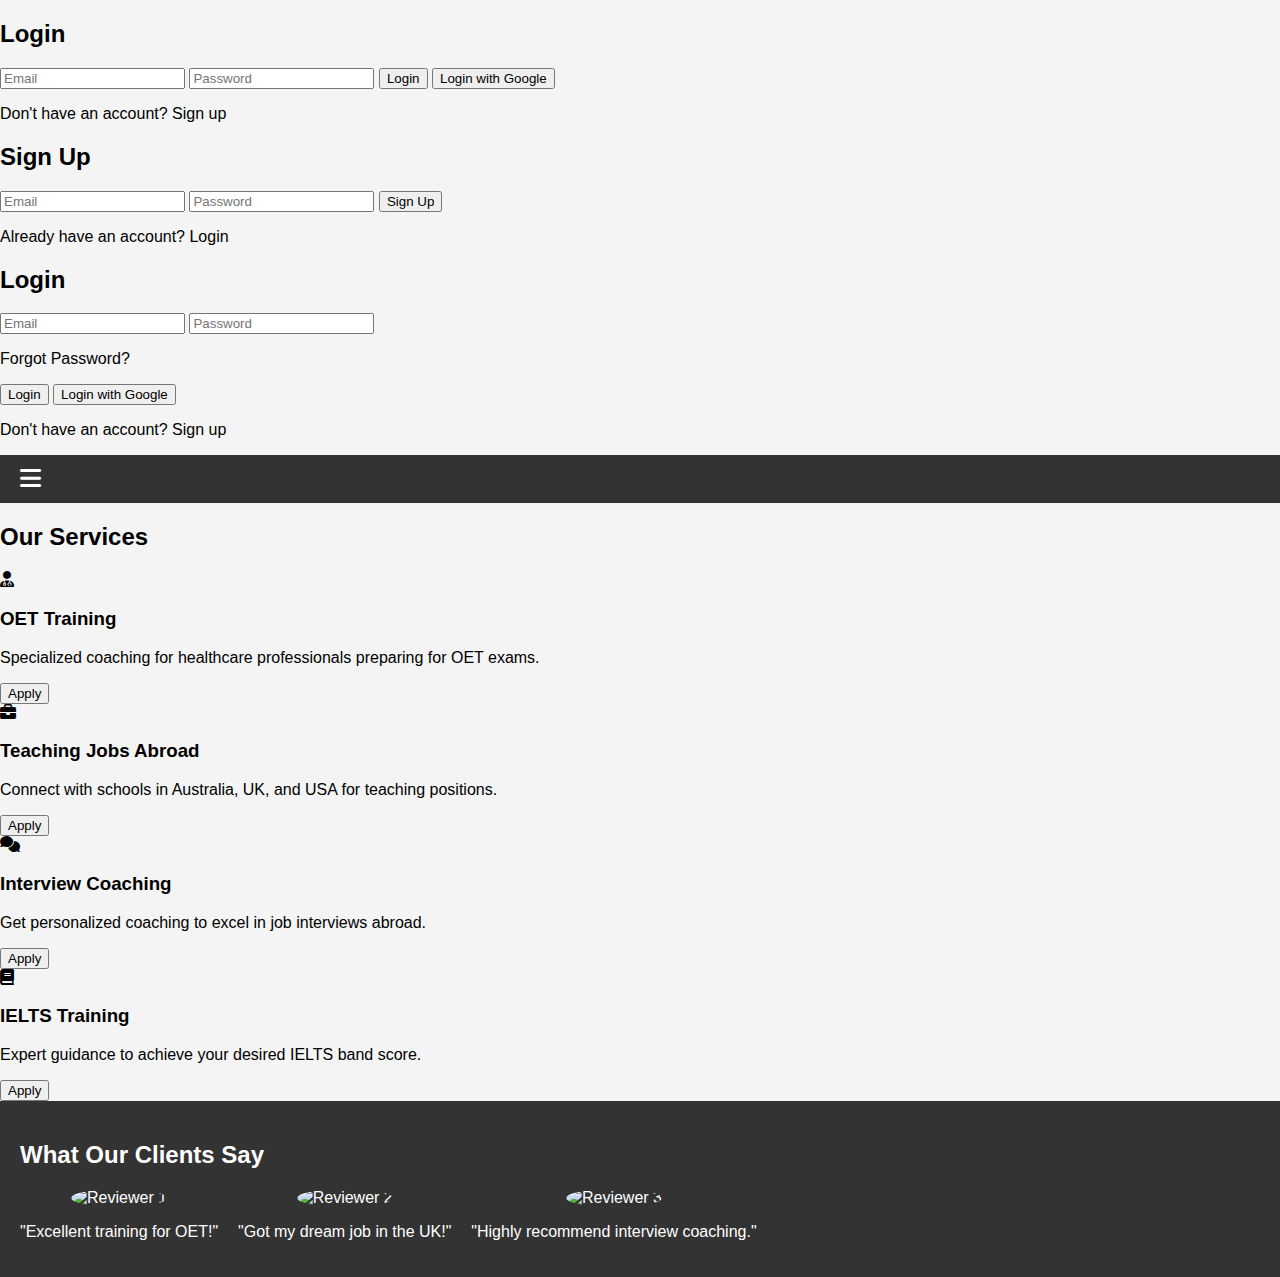
==== index.html @ 43face53 "Update index.html" ====
<!DOCTYPE html>
<html lang="en">
<head>
  <meta charset="UTF-8">
  <meta name="viewport" content="width=device-width, initial-scale=1.0">
  <title>Professional Services Website</title>
  <link rel="stylesheet" href="css/styles.css">
  <link href="https://cdnjs.cloudflare.com/ajax/libs/font-awesome/6.0.0-beta3/css/all.min.css" rel="stylesheet">
  <script src="https://www.gstatic.com/firebasejs/9.21.0/firebase-app.js"></script>
  <script src="https://www.gstatic.com/firebasejs/9.21.0/firebase-auth.js"></script>
</head>
<body>
  <!-- Login/Sign-Up Popups -->
  <div id="popup-container" class="hidden">
    <div class="popup-box">
      <form id="login-form">
        <h2>Login</h2>
        <input type="email" placeholder="Email" id="login-email" required>
        <input type="password" placeholder="Password" id="login-password" required>
        <button type="submit">Login</button>
        <button type="button" id="google-login">Login with Google</button>
        <p>Don't have an account? <span id="switch-to-signup">Sign up</span></p>
      </form>

      <form id="signup-form" class="hidden">
        <h2>Sign Up</h2>
        <input type="email" placeholder="Email" id="signup-email" required>
        <input type="password" placeholder="Password" id="signup-password" required>
        <button type="submit">Sign Up</button>
        <p>Already have an account? <span id="switch-to-login">Login</span></p>
      </form>
    </div>
  </div>
  <form id="login-form">
  <h2>Login</h2>
  <input type="email" placeholder="Email" id="login-email" required>
  <input type="password" placeholder="Password" id="login-password" required>
  <p class="forgot-password">Forgot Password?</p>
  <button type="submit">Login</button>
  <button type="button" id="google-login">Login with Google</button>
  <p>Don't have an account? <span id="switch-to-signup">Sign up</span></p>
  </form>

  <!-- Header -->
  <header>
    <div class="hamburger" id="hamburger">
      <i class="fas fa-bars"></i>
    </div>
    <nav id="menu" class="hidden">
      <a href="#services">Services</a>
      <a href="#about">About Us</a>
      <a href="#testimonials">Testimonials</a>
      <a href="#contact">Contact</a>
    </nav>
  </header>

  <!-- Main Section -->
  <section id="services">
    <h2>Our Services</h2>
    <div class="service-box">
      <i class="fas fa-user-md"></i>
      <h3>OET Training</h3>
      <p>Specialized coaching for healthcare professionals preparing for OET exams.</p>
      <button class="apply-btn">Apply</button>
    </div>
    <div class="service-box">
      <i class="fas fa-briefcase"></i>
      <h3>Teaching Jobs Abroad</h3>
      <p>Connect with schools in Australia, UK, and USA for teaching positions.</p>
      <button class="apply-btn">Apply</button>
    </div>
    <div class="service-box">
      <i class="fas fa-comments"></i>
      <h3>Interview Coaching</h3>
      <p>Get personalized coaching to excel in job interviews abroad.</p>
      <button class="apply-btn">Apply</button>
    </div>
    <div class="service-box">
      <i class="fas fa-book"></i>
      <h3>IELTS Training</h3>
      <p>Expert guidance to achieve your desired IELTS band score.</p>
      <button class="apply-btn">Apply</button>
    </div>
  </section> 

  <section id="testimonials">
    <h2>What Our Clients Say</h2>
    <div class="reviews">
      <div class="review">
        <img src="images/reviewer1.jpg" alt="Reviewer 1" class="review-img">
        <p>"Excellent training for OET!"</p>
      </div>
      <div class="review">
        <img src="images/reviewer2.jpg" alt="Reviewer 2" class="review-img">
        <p>"Got my dream job in the UK!"</p>
      </div>
      <div class="review">
        <img src="images/reviewer3.jpg" alt="Reviewer 3" class="review-img">
        <p>"Highly recommend interview coaching."</p>
      </div>
    </div>
  </section>

  <script src="js/app.js"></script>
</body>
    </html>
---- css/styles.css ----
body {
  font-family: Arial, sans-serif;
  margin: 0;
  padding: 0;
  background: #f4f4f4;
}

header {
  background: #333;
  color: #fff;
  display: flex;
  justify-content: space-between;
  padding: 10px 20px;
}

.hamburger {
  font-size: 24px;
  cursor: pointer;
}

#menu {
  display: none;
}

.slider {
  position: relative;
  overflow: hidden;
  height: 300px;
}

.slide {
  position: absolute;
  width: 100%;
  animation: slide-animation 9s infinite;
}

@keyframes slide-animation {
  0%, 33% { transform: translateX(0); }
  33.3%, 66% { transform: translateX(-100%); }
  66.6%, 100% { transform: translateX(-200%); }
}

.slide img {
  width: 100%;
  height: 300px;
  object-fit: cover;
}

.slide-text {
  position: absolute;
  top: 50%;
  left: 10%;
  font-size: 24px;
  color: #fff;
}

#testimonials {
  background: #333;
  color: white;
  padding: 20px;
}

.reviews {
  display: flex;
  overflow-x: auto;
}

.review {
  margin-right: 20px;
  text-align: center;
}

.review-img {
  width: 80px;
  height: 80px;
  border-radius: 50%;
  }
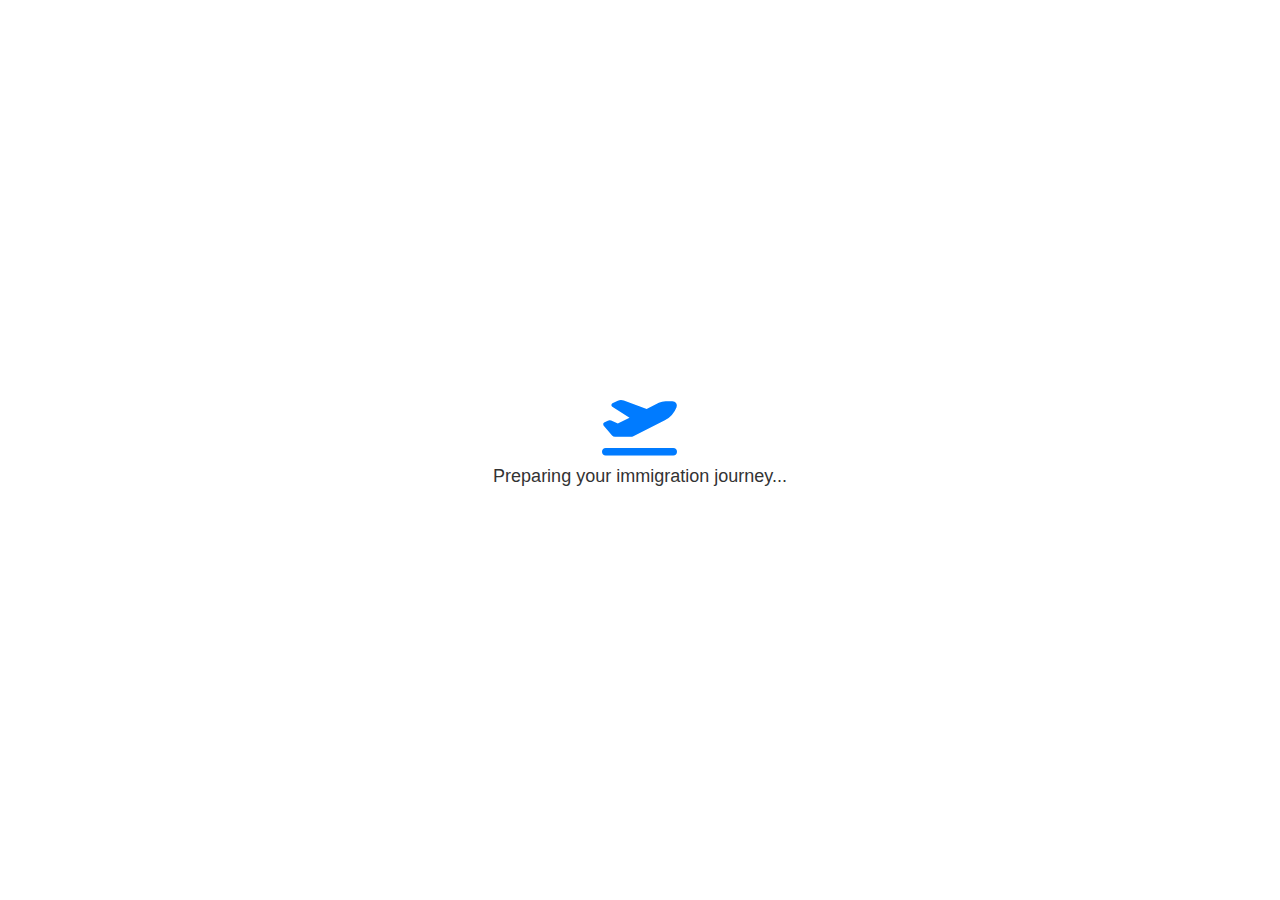
==== commit dec881e1: "Update index.html" ====
--- a/index.html
+++ b/index.html
@@ -6,41 +6,57 @@
   <title>Professional Services Website</title>
   <link rel="stylesheet" href="css/styles.css">
   <link href="https://cdnjs.cloudflare.com/ajax/libs/font-awesome/6.0.0-beta3/css/all.min.css" rel="stylesheet">
-  <script src="https://www.gstatic.com/firebasejs/9.21.0/firebase-app.js"></script>
-  <script src="https://www.gstatic.com/firebasejs/9.21.0/firebase-auth.js"></script>
 </head>
 <body>
+    <!-- Preloader -->
+  <div id="preloader">
+    <div class="spinner">
+      <i class="fas fa-plane-departure"></i>
+      <p>Preparing your immigration journey...</p>
+    </div>
+  </div>
+
+    <!-- Rest of the Content -->
+  <div id="content" style="display: none;">
   <!-- Login/Sign-Up Popups -->
-  <div id="popup-container" class="hidden">
+  <div id="popup-container">
     <div class="popup-box">
-      <form id="login-form">
-        <h2>Login</h2>
-        <input type="email" placeholder="Email" id="login-email" required>
-        <input type="password" placeholder="Password" id="login-password" required>
-        <button type="submit">Login</button>
-        <button type="button" id="google-login">Login with Google</button>
-        <p>Don't have an account? <span id="switch-to-signup">Sign up</span></p>
+      <!-- Sign-Up Form -->
+      <form id="signup-form">
+        <h2><i class="fas fa-user-plus"></i> Sign Up</h2>
+        <input type="text" placeholder="Full Name" id="signup-name" required>
+        <input type="email" placeholder="Email Address" id="signup-email" required>
+        <div class="password-input">
+          <input type="password" placeholder="Password" id="signup-password" required>
+          <i class="fas fa-eye toggle-password"></i>
+        </div>
+        <div class="password-input">
+          <input type="password" placeholder="Confirm Password" id="confirm-password" required>
+          <i class="fas fa-eye toggle-password"></i>
+        </div>
+        <button type="submit">Sign Up</button>
+        <button type="button" id="google-signup"><i class="fab fa-google"></i> Sign Up with Google</button>
+        <p>Already have an account? <span id="switch-to-login">Login</span></p>
+        <button type="button" class="guest-btn"><i class="fas fa-user"></i> Continue as Guest</button>
       </form>
 
-      <form id="signup-form" class="hidden">
-        <h2>Sign Up</h2>
-        <input type="email" placeholder="Email" id="signup-email" required>
-        <input type="password" placeholder="Password" id="signup-password" required>
-        <button type="submit">Sign Up</button>
-        <p>Already have an account? <span id="switch-to-login">Login</span></p>
+      <!-- Login Form -->
+      <form id="login-form" class="hidden">
+        <h2><i class="fas fa-sign-in-alt"></i> Login</h2>
+        <input type="email" placeholder="Email Address" id="login-email" required>
+        <div class="password-input">
+          <input type="password" placeholder="Password" id="login-password" required>
+          <i class="fas fa-eye toggle-password"></i>
+        </div>
+        <p class="forgot-password"><i class="fas fa-key"></i> Forgot Password?</p>
+        <button type="submit">Login</button>
+        <button type="button" id="google-login"><i class="fab fa-google"></i> Login with Google</button>
+        <p>Don't have an account? <span id="switch-to-signup">Sign Up</span></p>
+        <button type="button" class="guest-btn"><i class="fas fa-user"></i> Continue as Guest</button>
       </form>
     </div>
   </div>
-  <form id="login-form">
-  <h2>Login</h2>
-  <input type="email" placeholder="Email" id="login-email" required>
-  <input type="password" placeholder="Password" id="login-password" required>
-  <p class="forgot-password">Forgot Password?</p>
-  <button type="submit">Login</button>
-  <button type="button" id="google-login">Login with Google</button>
-  <p>Don't have an account? <span id="switch-to-signup">Sign up</span></p>
-  </form>
-
+        
   <!-- Header -->
   <header>
     <div class="hamburger" id="hamburger">
@@ -99,9 +115,22 @@
         <p>"Highly recommend interview coaching."</p>
       </div>
     </div>
+  </div>
   </section>
+  <script>
+    document.addEventListener("DOMContentLoaded", () => {
+  const preloader = document.getElementById("preloader");
+  const content = document.getElementById("content");
 
-  <script src="js/app.js"></script>
+  setTimeout(() => {
+    preloader.classList.add("hidden");
+    content.style.display = "block";
+  }, 5000);
+});
+             </script>
+<script type="module" src="https://www.gstatic.com/firebasejs/9.21.0/firebase-app.js"></script>
+<script type="module" src="https://www.gstatic.com/firebasejs/9.21.0/firebase-auth.js"></script>
+<script type="module" src="app.js"></script>
 </body>
-    </html>
+              </html>
   
--- a/css/styles.css
+++ b/css/styles.css
@@ -1,17 +1,287 @@
+/* General Styling */
 body {
   font-family: Arial, sans-serif;
   margin: 0;
   padding: 0;
-  background: #f4f4f4;
-}
-
+  background: #f9f9f9;
+}
+
+/* Header */
 header {
   background: #333;
-  color: #fff;
+  color: white;
+  padding: 10px 20px;
   display: flex;
   justify-content: space-between;
-  padding: 10px 20px;
-}
+  align-items: center;
+}
+
+/* Preloader */
+#preloader {
+  position: fixed;
+  top: 0;
+  left: 0;
+  width: 100%;
+  height: 100%;
+  background: #ffffff; /* White background to block content behind */
+  display: flex;
+  justify-content: center;
+  align-items: center;
+  z-index: 9999;
+  overflow: hidden;
+}
+
+#preloader .spinner {
+  text-align: center;
+  animation: fadeIn 0.5s ease-in-out;
+}
+
+#preloader .spinner i {
+  font-size: 60px;
+  color: #007bff;
+  animation: spin 2s linear infinite;
+}
+
+#preloader .spinner p {
+  font-family: "Poppins", sans-serif;
+  color: #333;
+  margin-top: 10px;
+  font-size: 18px;
+}
+
+/* Animations */
+@keyframes spin {
+  from {
+    transform: rotate(0deg);
+  }
+  to {
+    transform: rotate(360deg);
+  }
+}
+
+@keyframes fadeIn {
+  from {
+    opacity: 0;
+  }
+  to {
+    opacity: 1;
+  }
+}
+
+/* Hide content initially */
+#content {
+  display: none;
+}
+
+
+/* Popup Container */
+#popup-container {
+  position: fixed;
+  top: 0;
+  left: 0;
+  width: 100%;
+  height: 100%;
+  background: rgba(0, 0, 0, 0.8);
+  display: flex;
+  justify-content: center;
+  align-items: center;
+  z-index: 9999;
+  overflow: hidden;
+}
+
+/* Popup Box */
+.popup-box {
+  background: white;
+  padding: 30px;
+  border-radius: 15px;
+  width: 400px;
+  box-shadow: 0px 10px 50px rgba(0, 0, 0, 0.5);
+  text-align: center;
+  font-family: 'Poppins', sans-serif;
+  position: relative;
+  animation: fade-in 0.5s ease-out;
+}
+
+/* Fade-in Animation */
+@keyframes fade-in {
+  from {
+    opacity: 0;
+    transform: scale(0.9);
+  }
+  to {
+    opacity: 1;
+    transform: scale(1);
+  }
+}
+
+/* Form Styling */
+form {
+  display: flex;
+  flex-direction: column;
+  gap: 15px;
+}
+
+form h2 {
+  font-size: 26px;
+  color: #333;
+  display: flex;
+  justify-content: center;
+  align-items: center;
+  gap: 10px;
+}
+
+form input {
+  padding: 12px 15px;
+  border: 1px solid #ddd;
+  border-radius: 8px;
+  font-size: 16px;
+  transition: border-color 0.3s ease;
+}
+
+form input:focus {
+  outline: none;
+  border-color: #007bff;
+  box-shadow: 0 0 8px rgba(0, 123, 255, 0.5);
+}
+
+form button {
+  background: #007bff;
+  color: white;
+  padding: 12px 15px;
+  border: none;
+  border-radius: 8px;
+  font-size: 16px;
+  cursor: pointer;
+  transition: background 0.3s ease;
+}
+
+form button:hover {
+  background: #0056b3;
+}
+
+form p {
+  font-size: 14px;
+  color: #666;
+}
+
+form p span {
+  color: #007bff;
+  cursor: pointer;
+}
+
+form p span:hover {
+  text-decoration: underline;
+}
+
+/* Guest Button */
+.guest-btn {
+  background: #6c757d;
+  color: white;
+  padding: 10px 15px;
+  border-radius: 8px;
+  font-size: 14px;
+  cursor: pointer;
+  border: none;
+  transition: background 0.3s ease;
+}
+
+.guest-btn:hover {
+  background: #5a6268;
+}
+
+/* Forgot Password */
+form p.forgot-password {
+  font-size: 14px;
+  color: #007bff;
+  text-align: right;
+  cursor: pointer;
+  margin-top: -10px;
+}
+
+form p.forgot-password:hover {
+  text-decoration: underline;
+}
+
+/* Google Login Button */
+#google-login {
+  background: #db4437;
+  color: white;
+  padding: 12px 15px;
+  border-radius: 8px;
+  font-size: 16px;
+  border: none;
+  cursor: pointer;
+  display: flex;
+  justify-content: center;
+  align-items: center;
+  gap: 10px;
+}
+
+#google-login:hover {
+  background: #c23321;
+}
+
+#google-login i {
+  font-size: 18px;
+}
+
+/* Password Input Wrapper */
+.password-input {
+  position: relative;
+  display: flex;
+  align-items: center;
+}
+
+.password-input input {
+  width: 100%;
+  padding-right: 40px; /* Space for toggle icon */
+}
+
+.password-input .toggle-password {
+  position: absolute;
+  right: 10px;
+  top: 50%;
+  transform: translateY(-50%);
+  font-size: 18px;
+  color: #666;
+  cursor: pointer;
+  transition: color 0.3s ease;
+}
+
+.password-input .toggle-password:hover {
+  color: #007bff;
+}
+
+/* Google Sign-Up Button */
+#google-signup {
+  background: #db4437;
+  color: white;
+  padding: 12px 15px;
+  border-radius: 8px;
+  font-size: 16px;
+  border: none;
+  cursor: pointer;
+  display: flex;
+  justify-content: center;
+  align-items: center;
+  gap: 10px;
+  margin-bottom: 10px;
+}
+
+#google-signup:hover {
+  background: #c23321;
+}
+
+/* Shared Google Button */
+#google-login i, #google-signup i {
+  font-size: 18px;
+}                  
+
+/* Hidden Forms */
+.hidden {
+  display: none;
+  }
+    
 
 .hamburger {
   font-size: 24px;
@@ -20,6 +290,60 @@
 
 #menu {
   display: none;
+  position: fixed;
+  left: 0;
+  top: 0;
+  width: 50%;
+  height: 100%;
+  background: #444;
+  padding: 20px;
+}
+
+#menu a {
+  color: white;
+  text-decoration: none;
+  display: block;
+  margin: 10px 0;
+}
+
+/* Services Section */
+#services {
+  padding: 40px 20px;
+  text-align: center;
+}
+
+.service-box {
+  background: white;
+  margin: 20px;
+  padding: 20px;
+  border-radius: 8px;
+  box-shadow: 0 4px 6px rgba(0, 0, 0, 0.1);
+  display: inline-block;
+  width: 250px;
+  text-align: center;
+  transition: transform 0.3s ease;
+}
+
+.service-box:hover {
+  transform: translateY(-10px);
+}
+
+.service-box i {
+  font-size: 40px;
+  color: #007bff;
+}
+
+.apply-btn {
+  background: #007bff;
+  color: white;
+  border: none;
+  padding: 10px 20px;
+  border-radius: 4px;
+  cursor: pointer;
+}
+
+.apply-btn:hover {
+  background: #005
 }
 
 .slider {
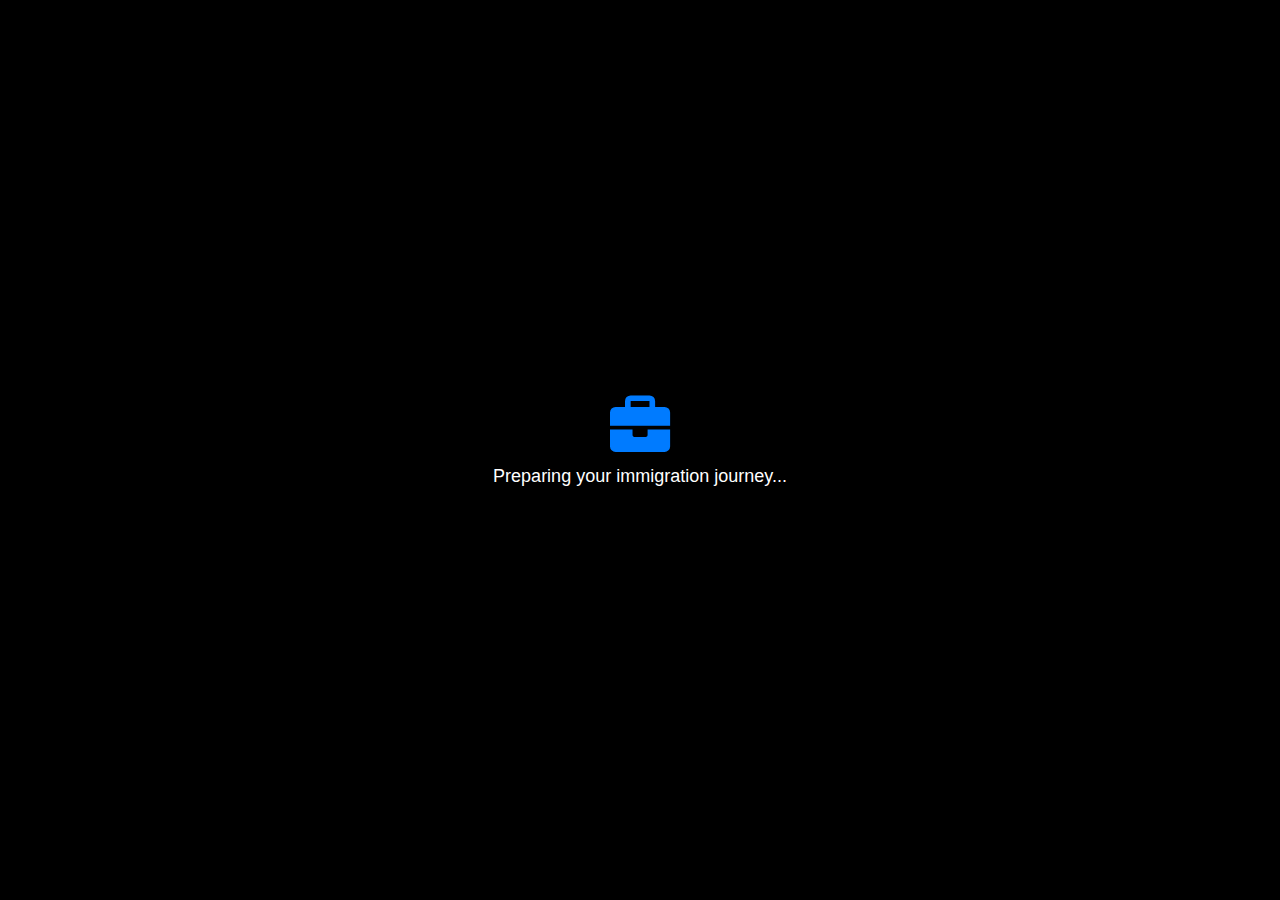
==== commit 86d40af0: "Update index.html" ====
--- a/index.html
+++ b/index.html
@@ -11,7 +11,7 @@
     <!-- Preloader -->
   <div id="preloader">
     <div class="spinner">
-      <i class="fas fa-plane-departure"></i>
+      <i class="fas fa-briefcase"></i>
       <p>Preparing your immigration journey...</p>
     </div>
   </div>
@@ -21,7 +21,7 @@
   <!-- Login/Sign-Up Popups -->
   <div id="popup-container">
     <div class="popup-box">
-      <!-- Sign-Up Form -->
+      
       <form id="signup-form">
         <h2><i class="fas fa-user-plus"></i> Sign Up</h2>
         <input type="text" placeholder="Full Name" id="signup-name" required>
@@ -35,12 +35,13 @@
           <i class="fas fa-eye toggle-password"></i>
         </div>
         <button type="submit">Sign Up</button>
+        <div id="message-container" style="display: none; font-weight: bold;"></div>
         <button type="button" id="google-signup"><i class="fab fa-google"></i> Sign Up with Google</button>
         <p>Already have an account? <span id="switch-to-login">Login</span></p>
         <button type="button" class="guest-btn"><i class="fas fa-user"></i> Continue as Guest</button>
       </form>
 
-      <!-- Login Form -->
+
       <form id="login-form" class="hidden">
         <h2><i class="fas fa-sign-in-alt"></i> Login</h2>
         <input type="email" placeholder="Email Address" id="login-email" required>
@@ -50,6 +51,7 @@
         </div>
         <p class="forgot-password"><i class="fas fa-key"></i> Forgot Password?</p>
         <button type="submit">Login</button>
+        <div id="message-container" style="display: none; font-weight: bold;"></div>
         <button type="button" id="google-login"><i class="fab fa-google"></i> Login with Google</button>
         <p>Don't have an account? <span id="switch-to-signup">Sign Up</span></p>
         <button type="button" class="guest-btn"><i class="fas fa-user"></i> Continue as Guest</button>
@@ -70,34 +72,34 @@
     </nav>
   </header>
 
-  <!-- Main Section -->
   <section id="services">
-    <h2>Our Services</h2>
-    <div class="service-box">
-      <i class="fas fa-user-md"></i>
-      <h3>OET Training</h3>
-      <p>Specialized coaching for healthcare professionals preparing for OET exams.</p>
-      <button class="apply-btn">Apply</button>
-    </div>
-    <div class="service-box">
-      <i class="fas fa-briefcase"></i>
-      <h3>Teaching Jobs Abroad</h3>
-      <p>Connect with schools in Australia, UK, and USA for teaching positions.</p>
-      <button class="apply-btn">Apply</button>
-    </div>
-    <div class="service-box">
-      <i class="fas fa-comments"></i>
-      <h3>Interview Coaching</h3>
-      <p>Get personalized coaching to excel in job interviews abroad.</p>
-      <button class="apply-btn">Apply</button>
-    </div>
-    <div class="service-box">
-      <i class="fas fa-book"></i>
-      <h3>IELTS Training</h3>
-      <p>Expert guidance to achieve your desired IELTS band score.</p>
-      <button class="apply-btn">Apply</button>
-    </div>
-  </section> 
+  <h2>Our Services</h2>
+  <div class="service-box">
+    <i class="fas fa-user-md"></i>
+    <h3>OET Training</h3>
+    <p>Specialized coaching for healthcare professionals preparing for OET exams.</p>
+    <a href="application.html?service=OET" class="apply-btn">Apply</a>
+  </div>
+  <div class="service-box">
+    <i class="fas fa-briefcase"></i>
+    <h3>Teaching Jobs Abroad</h3>
+    <p>Connect with schools in Australia, UK, and USA for teaching positions.</p>
+    <a href="application.html?service=Teaching%20Jobs%20Abroad" class="apply-btn">Apply</a>
+  </div>
+  <div class="service-box">
+    <i class="fas fa-comments"></i>
+    <h3>Interview Coaching</h3>
+    <p>Get personalized coaching to excel in job interviews abroad.</p>
+    <a href="application.html?service=Interview%20Coaching" class="apply-btn">Apply</a>
+  </div>
+  <div class="service-box">
+    <i class="fas fa-book"></i>
+    <h3>IELTS Training</h3>
+    <p>Expert guidance to achieve your desired IELTS band score.</p>
+    <a href="application.html?service=IELTS%20Training" class="apply-btn">Apply</a>
+  </div>
+  </section>
+      
 
   <section id="testimonials">
     <h2>What Our Clients Say</h2>
@@ -128,9 +130,15 @@
   }, 5000);
 });
              </script>
-<script type="module" src="https://www.gstatic.com/firebasejs/9.21.0/firebase-app.js"></script>
-<script type="module" src="https://www.gstatic.com/firebasejs/9.21.0/firebase-auth.js"></script>
+  <!-- Firebase SDKs -->
+<script type="module" src="https://www.gstatic.com/firebasejs/11.2.0/firebase-app.js"></script>
+<script type="module" src="https://www.gstatic.com/firebasejs/11.2.0/firebase-auth.js"></script>
+<script type="module" src="https://www.gstatic.com/firebasejs/11.2.0/firebase-firestore.js"></script>
+<script type="module" src="https://www.gstatic.com/firebasejs/11.2.0/firebase-analytics.js"></script>
+
+<!-- Your custom JavaScript file -->
 <script type="module" src="app.js"></script>
+  
 </body>
               </html>
   
--- a/css/styles.css
+++ b/css/styles.css
@@ -16,20 +16,25 @@
   align-items: center;
 }
 
-/* Preloader */
 #preloader {
   position: fixed;
   top: 0;
   left: 0;
   width: 100%;
   height: 100%;
-  background: #ffffff; /* White background to block content behind */
+  background-color: black;
   display: flex;
   justify-content: center;
   align-items: center;
   z-index: 9999;
-  overflow: hidden;
-}
+  opacity: 1;
+  transition: opacity 0.5s ease; /* Smooth fade-out */
+}
+
+#preloader.hidden {
+  opacity: 0;
+  pointer-events: none;
+  }
 
 #preloader .spinner {
   text-align: center;
@@ -44,35 +49,36 @@
 
 #preloader .spinner p {
   font-family: "Poppins", sans-serif;
-  color: #333;
+  font-size: 18px;
+  color: #ffffff;
   margin-top: 10px;
-  font-size: 18px;
 }
 
 /* Animations */
 @keyframes spin {
-  from {
+  0% {
     transform: rotate(0deg);
   }
-  to {
+  100% {
     transform: rotate(360deg);
   }
 }
 
 @keyframes fadeIn {
-  from {
+  0% {
     opacity: 0;
   }
-  to {
+  100% {
     opacity: 1;
   }
 }
 
-/* Hide content initially */
 #content {
-  display: none;
-}
-
+  display: none; /* Hidden by default */
+}
+#content.active {
+  display: block; /* This class is added via JS when preloader hides */
+}
 
 /* Popup Container */
 #popup-container {
@@ -346,37 +352,7 @@
   background: #005
 }
 
-.slider {
-  position: relative;
-  overflow: hidden;
-  height: 300px;
-}
-
-.slide {
-  position: absolute;
-  width: 100%;
-  animation: slide-animation 9s infinite;
-}
-
-@keyframes slide-animation {
-  0%, 33% { transform: translateX(0); }
-  33.3%, 66% { transform: translateX(-100%); }
-  66.6%, 100% { transform: translateX(-200%); }
-}
-
-.slide img {
-  width: 100%;
-  height: 300px;
-  object-fit: cover;
-}
-
-.slide-text {
-  position: absolute;
-  top: 50%;
-  left: 10%;
-  font-size: 24px;
-  color: #fff;
-}
+
 
 #testimonials {
   background: #333;
@@ -399,4 +375,3 @@
   height: 80px;
   border-radius: 50%;
   }
-  
